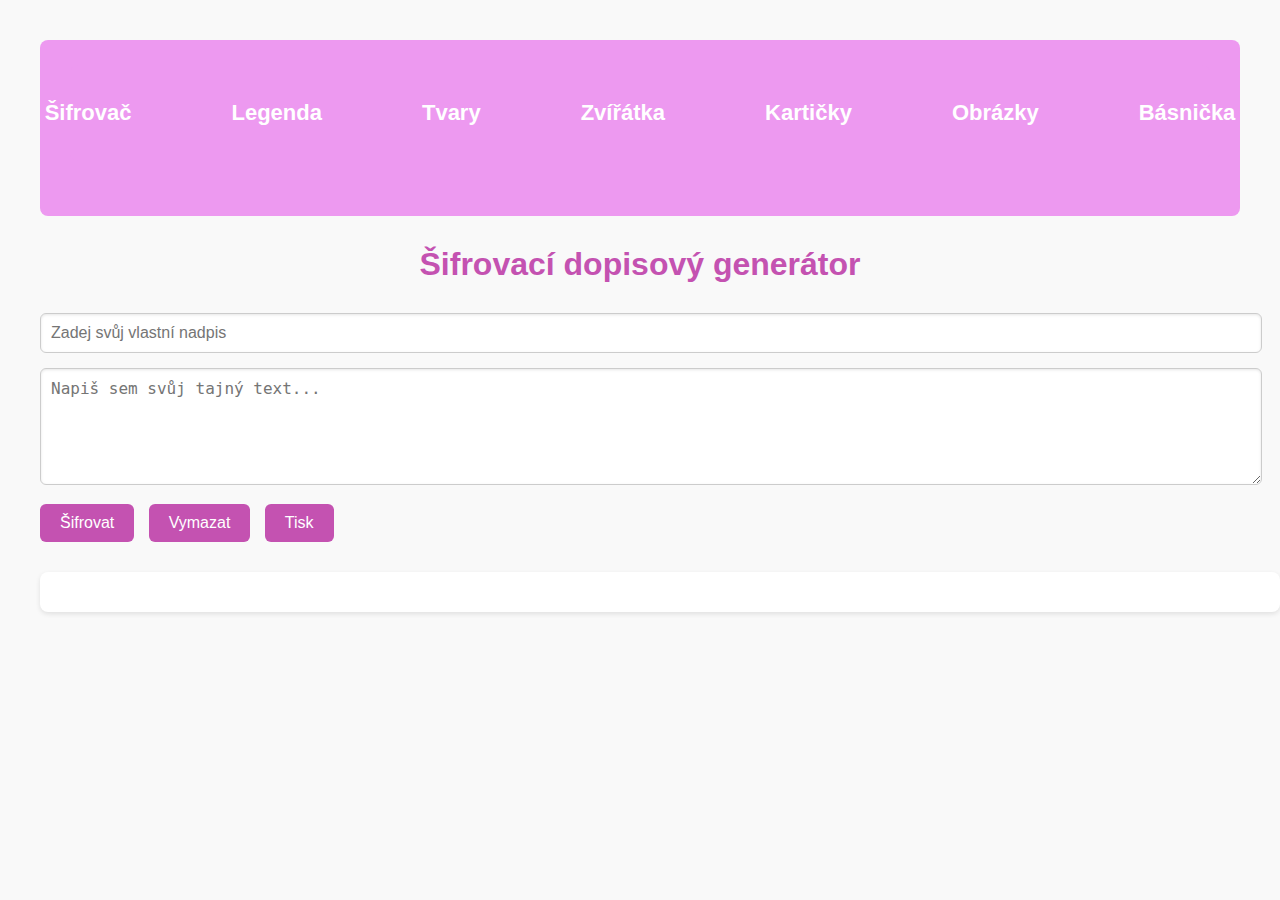
==== index.html @ 443b623e "Add files via upload" ====
<!DOCTYPE html>
<html lang="cs">
<head>
  <meta charset="UTF-8">
  <meta name="viewport" content="width=device-width, initial-scale=1.0">
  <title>Šifrovací dopisový generátor</title>
  <link rel="stylesheet" href="styles.css">
</head>
<body>
    <header>
        <div id="menu-container"></div>
      </header>
      
      <script>
        fetch("menu.html")
          .then(response => response.text())
          .then(data => {
            document.getElementById("menu-container").innerHTML = data;
          });
      </script>
      

  <h1 id="main-title">Šifrovací dopisový generátor</h1>

  <input type="text" id="customHeading" placeholder="Zadej svůj vlastní nadpis"><br>
  <textarea id="inputText" placeholder="Napiš sem svůj tajný text..." rows="5"></textarea><br>
  <button onclick="encryptText()">Šifrovat</button>
  <button onclick="clearOutput()">Vymazat</button>
  <button onclick="window.print()">Tisk</button>

  <div id="output"></div>

  <script>
    const baseURL = "https://raw.githubusercontent.com/ViktorieKob/sifra-generator/main/";

    const symbolMap = {
      A: baseURL + "A.JPEG",
      B: baseURL + "B.JPEG",
      C: baseURL + "C.JPEG",
      D: baseURL + "D.JPEG",
      E: baseURL + "E.JPEG",
      F: baseURL + "F.JPEG",
      G: baseURL + "G.JPEG",
      H: baseURL + "H.JPEG",
      I: baseURL + "I.JPEG",
      J: baseURL + "J.JPEG",
      K: baseURL + "K.JPEG",
      L: baseURL + "L.png",
      M: baseURL + "M.JPEG",
      N: baseURL + "N.JPEG",
      O: baseURL + "O.jpg",
      P: baseURL + "P.JPEG",
      R: baseURL + "R.JPEG",
      S: baseURL + "S.JPEG",
      T: baseURL + "T.JPEG",
      U: baseURL + "U.JPEG",
      V: baseURL + "V.JPEG",
      W: baseURL + "W.JPEG",
      Y: baseURL + "Y.JPEG",
      Z: baseURL + "Z.JPEG",
      CH: baseURL + "Ch.JPEG"
    };

    function encryptText() {
      const input = document.getElementById("inputText").value.toUpperCase();
      const heading = document.getElementById("customHeading").value;
      const outputDiv = document.getElementById("output");
      outputDiv.innerHTML = "";

      if (heading.trim() !== "") {
        const headingEl = document.createElement("div");
        headingEl.className = "custom-heading";
        headingEl.textContent = heading;
        outputDiv.appendChild(headingEl);
      }

      const paragraphs = input.split(/\n+/);
      paragraphs.forEach(para => {
        const words = para.trim().split(" ");
        const lineDiv = document.createElement("div");
        lineDiv.className = "symbol-line";

        words.forEach(word => {
          const span = document.createElement("span");
          span.style.whiteSpace = "nowrap";
          span.style.marginRight = "30px";

          let i = 0;
          while (i < word.length) {
            let ch = word[i];
            if (ch === "C" && word[i + 1] === "H") {
              ch = "CH";
              i++;
            }
            if (/[ÁČĆĎĚŇŘŠŤŮÝŽ]/.test(ch)) {
              ch = ch.normalize("NFD").replace(/\p{Diacritic}/gu, "").charAt(0);
            }
            if (symbolMap[ch]) {
              const img = document.createElement("img");
              img.src = symbolMap[ch];
              img.alt = ch;
              img.className = "symbol";
              img.setAttribute("data-char", ch);
              span.appendChild(img);
            } else {
              const plain = document.createElement("span");
              plain.className = "plain-char";
              plain.textContent = ch;
              span.appendChild(plain);
            }
            i++;
          }

          const underscore = document.createElement("span");
          underscore.className = "plain-char";
          underscore.textContent = "_";
          span.appendChild(underscore);

          lineDiv.appendChild(span);
        });

        outputDiv.appendChild(lineDiv);
      });
    }

    function clearOutput() {
      document.getElementById("output").innerHTML = "";
      document.getElementById("inputText").value = "";
      document.getElementById("customHeading").value = "";
    }
  </script>
</body>
</html>
---- styles.css ----
/* ======================
   Společné styly (pro všechny stránky)
   ====================== */

   body {
    font-family: 'Segoe UI', Tahoma, Geneva, Verdana, sans-serif;
    background-color: #f9f9f9;
    color: #333;
    margin: 0;
    padding: 40px;
  }
  
  header {
    background-color: #ed99f0;
    padding: 25px 30px;
    border-radius: 8px;
    margin-bottom: 30px;
  }
  
  header nav {
    display: flex;
    justify-content: center;
    gap: 60px;
  }
  
  header nav a {
    color: white;
    text-decoration: none;
    font-weight: bold;
    font-size: 22px;
    padding: 10px 20px;
    border-radius: 6px;
    transition: background-color 0.3s ease;
  }
  
  header nav a:hover {
    background-color: #c452b1;
  }
  
  h1#main-title {
    text-align: center;
    color: #c452b1;
    margin-bottom: 30px;
  }
  
  textarea, input[type="text"] {
    width: 100%;
    padding: 10px;
    font-size: 16px;
    border: 1px solid #ccc;
    border-radius: 6px;
    box-shadow: inset 0 1px 3px rgba(0,0,0,0.1);
    margin-bottom: 15px;
  }
  
  button {
    background-color: #c452b1;
    color: white;
    border: none;
    padding: 10px 20px;
    font-size: 16px;
    border-radius: 6px;
    cursor: pointer;
    transition: background-color 0.3s;
    margin-right: 10px;
  }
  
  button:hover {
    background-color: #972788;
  }
  
  #output {
    margin-top: 30px;
    font-size: 18px;
    background-color: white;
    padding: 20px;
    border-radius: 8px;
    box-shadow: 0 2px 5px rgba(0,0,0,0.1);
    width: 100%;
    display: block;
    page-break-inside: avoid;
  }
  
  .symbol-line {
    display: flex;
    flex-wrap: wrap;
    margin-bottom: 10px;
  }
  
  img.symbol {
    height: 50px;
    vertical-align: middle;
    margin: 4px 4px;
  }
  
  img.symbol[data-char="O"] {
    height: 64px;
  }
  
  .plain-char {
    font-size: 24px;
    margin: 4px 6px;
  }
  
  .custom-heading {
    text-align: center;
    font-size: 28px;
    font-weight: bold;
    margin-bottom: 20px;
  }
  
  @media print {
    header, #main-title, textarea, input[type="text"], button {
      display: none;
    }
  
    body {
      padding: 20mm;
    }
  
    #output {
      box-shadow: none;
      padding: 0;
      width: 100%;
    }
  }
  
  /* ======================
     Styly pro karticky.html
     ====================== */
  
  .cards-print-button {
    display: block;
    margin: 0 auto 20px auto;
    background-color: #c452b1;
    color: white;
    border: none;
    padding: 10px 25px;
    font-size: 18px;
    border-radius: 6px;
    cursor: pointer;
    transition: background-color 0.3s;
  }
  
  .cards-print-button:hover {
    background-color: #972788;
  }
  
  .cards-grid-container {
    display: grid;
    grid-template-columns: repeat(auto-fit, minmax(300px, 1fr));
    gap: 20px;
    width: 100%;
    max-width: 1200px;
    margin: 0 auto;
  }
  
  .cards-card {
    border: 30px solid;
    padding: 20px;
    box-sizing: border-box;
    display: flex;
    flex-direction: column;
    justify-content: flex-start;
    align-items: center;
    width: 100%;
    height: 100%;
  }
  
  .cards-card h2 {
    margin-top: 0;
    font-size: 32px;
  }
  
  .cards-columns {
    display: flex;
    justify-content: space-between;
    width: 100%;
    flex-wrap: wrap;
    gap: 10px;
  }
  
  .cards-column {
    width: 48%;
  }
  
  .cards-column p {
    font-size: 20px;
    margin: 18px 0;
    border-bottom: 1px dashed #ccc;
  }
  
  .cards-purple { border-color: mediumorchid; }
  .cards-red { border-color: crimson; }
  .cards-yellow { border-color: gold; }
  .cards-orange { border-color: darkorange; }
  
  @media print {
    .cards-print-button,
    header,
    h1#main-title {
      display: none;
    }
  
    .cards-grid-container {
      page-break-inside: avoid;
    }
  
    .cards-card {
      break-inside: avoid;
      page-break-inside: avoid;
    }
  }
  
  /* ======================
     Styly pro legenda.html
     ====================== */
  
  .legenda-container {
    display: flex;
    flex-wrap: wrap;
    justify-content: center;
    gap: 40px;
    max-width: 1000px;
    margin: 0 auto;
  }
  
  .legenda-column {
    flex: 1 1 200px;
  }
  
  .legenda-item {
    display: flex;
    align-items: center;
    margin-bottom: 12px;
    font-size: 20px;
  }
  
  .legenda-item img {
    margin-left: 16px;
    height: 50px;
  }
  
  /* ======================
     Styly pro basnicka.html
     ====================== */
  
  .top-buttons {
    text-align: center;
    margin-bottom: 20px;
  }
  
  .poem-wrapper {
    display: flex;
    justify-content: center;
  }
  
  .poem {
    font-size: 18px;
    font-family: 'Georgia', serif;
    line-height: 1.35;
    white-space: pre-wrap;
    max-width: 600px;
    text-align: left;
  }
  
  @media print {
    .top-buttons {
      display: none;
    }
  
    .poem {
      font-size: 16px;
      line-height: 1.25;
    }
  }
  
  /* ======================
     Styly pro tvary.html
     ====================== */
  
  .shape-print-button {
    display: block;
    margin: 0 auto 20px auto;
    background-color: #c452b1;
    color: white;
    border: none;
    padding: 10px 25px;
    font-size: 18px;
    border-radius: 6px;
    cursor: pointer;
    transition: background-color 0.3s;
  }
  
  .shape-page {
    display: flex;
    justify-content: center;
    align-items: center;
    margin-bottom: 30px;
  }
  
  .shape-page img {
    max-width: 100%;
    height: auto;
  }
  
  @media print {
    body {
      margin: 0;
      padding: 0;
    }
  
    header,
    .shape-print-button,
    h1#main-title {
      display: none;
    }
  
    .shape-page {
      height: 100vh;
      display: flex;
      justify-content: center;
      align-items: center;
      page-break-after: always;
    }
  
    .shape-page img {
      width: 85vw;
      height: auto;
      object-fit: contain;
    }
  
    .shape-page:last-of-type {
      page-break-after: auto;
    }
  }
  
  /* ======================
     Styly pro zvirata.html
     ====================== */
  
  .animal-print-button {
    display: block;
    margin: 0 auto 20px auto;
    background-color: #c452b1;
    color: white;
    border: none;
    padding: 10px 25px;
    font-size: 18px;
    border-radius: 6px;
    cursor: pointer;
    transition: background-color 0.3s;
  }
  
  .animal-page {
    display: flex;
    justify-content: center;
    align-items: center;
    margin-bottom: 30px;
  }
  
  .animal-page img {
    max-width: 100%;
    height: auto;
  }
  
  @media print {
    header,
    .animal-print-button,
    h1#main-title {
      display: none;
    }
  
    .animal-page {
      height: 100vh;
      display: flex;
      justify-content: center;
      align-items: center;
      page-break-after: always;
    }
  
    .animal-page img {
      width: 85vw;
      height: auto;
      object-fit: contain;
    }
  
    .animal-page:last-of-type {
      page-break-after: auto;
    }
  }
  /* ======================
   Styly pro ostatni.html
   ====================== */

   .gallery {
    display: flex;
    justify-content: center;
    flex-wrap: wrap;
    gap: 20px;
    padding: 0 40px;
  }

.gallery img {
  width: 600px;
  height: 750px;
  border-radius: 16px;
  object-fit: cover;
}
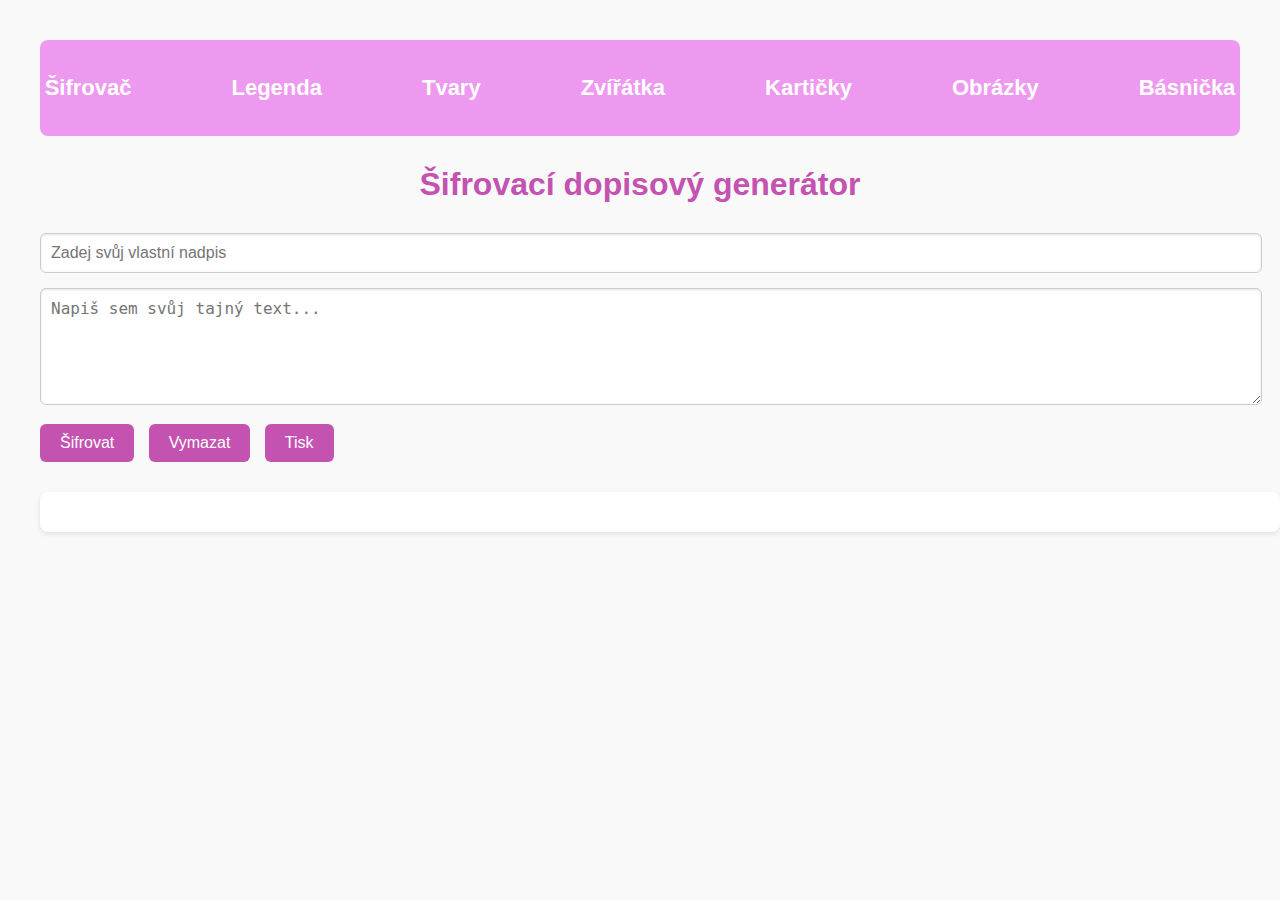
==== commit 4538766f: "Add files via upload" ====
--- a/index.html
+++ b/index.html
@@ -18,6 +18,8 @@
             document.getElementById("menu-container").innerHTML = data;
           });
       </script>
+
+      
       
 
   <h1 id="main-title">Šifrovací dopisový generátor</h1>
--- a/styles.css
+++ b/styles.css
@@ -407,3 +407,57 @@
   border-radius: 16px;
   object-fit: cover;
 }
+/*test menu*/
+
+.menu-toggle {
+  display: none;
+  position: absolute;
+  top: 20px;
+  right: 30px;
+  background-color: transparent;
+  border: none;
+  font-size: 28px;
+  color: white;
+  cursor: pointer;
+  z-index: 1001;
+}
+
+.desktop-nav {
+  display: flex;
+  justify-content: center;
+  gap: 60px;
+}
+
+.mobile-nav {
+  display: none;
+  flex-direction: column;
+  background-color: #ed99f0;
+  position: absolute;
+  top: 80px;
+  left: 0;
+  width: 100%;
+  padding: 20px;
+  z-index: 1000;
+}
+
+.mobile-nav a {
+  color: white;
+  font-size: 20px;
+  padding: 12px 0;
+  text-align: center;
+  border-bottom: 1px solid #fff;
+}
+
+@media (max-width: 768px) {
+  .desktop-nav {
+    display: none;
+  }
+
+  .menu-toggle {
+    display: block;
+  }
+
+  .mobile-nav.show {
+    display: flex;
+  }
+}
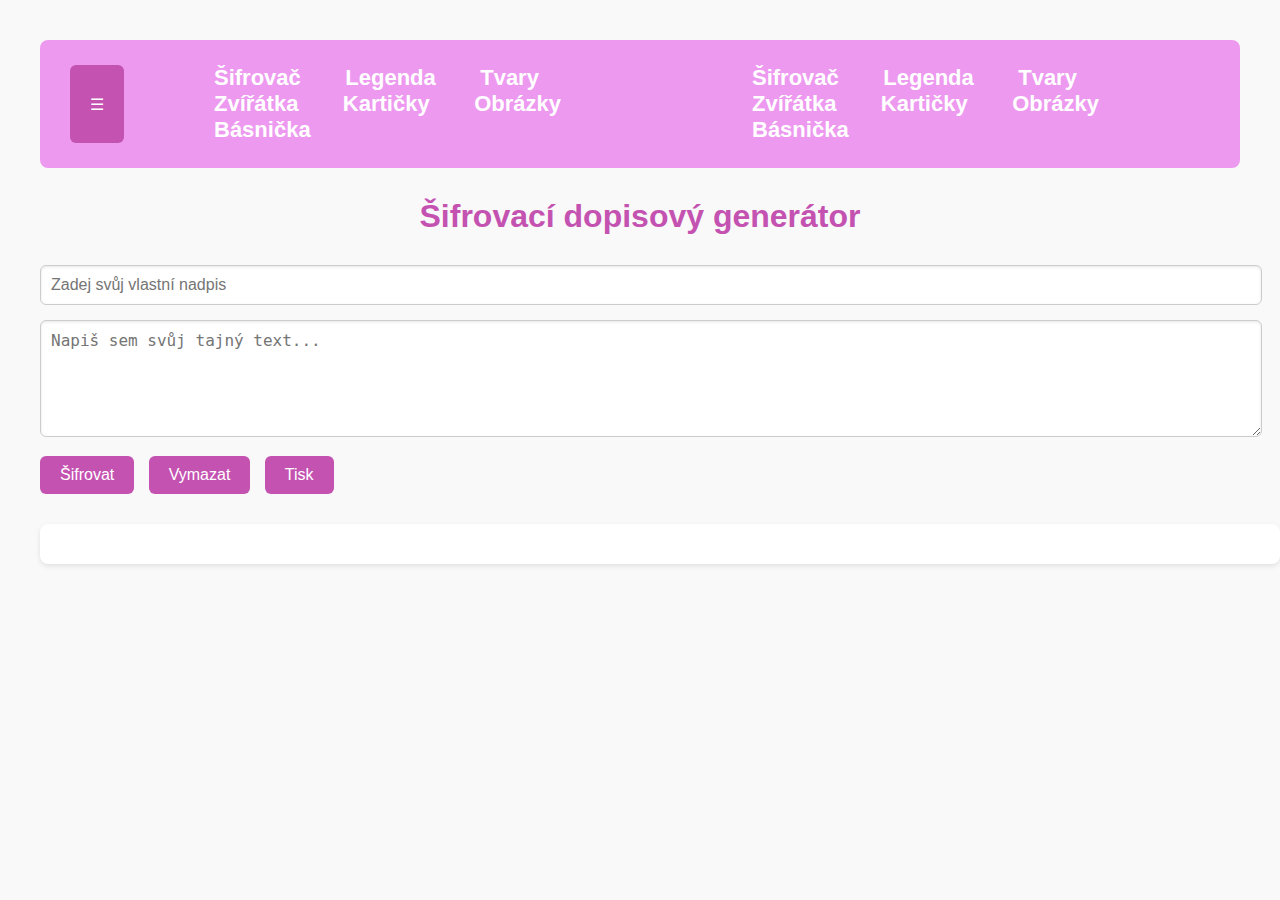
==== commit c99782cb: "Add files via upload" ====
--- a/index.html
+++ b/index.html
@@ -131,5 +131,13 @@
       document.getElementById("customHeading").value = "";
     }
   </script>
+
+<script>
+  function toggleMobileMenu() {
+    const nav = document.getElementById('mobileNav');
+    nav.classList.toggle('show');
+  }
+</script>
+
 </body>
 </html>--- a/styles.css
+++ b/styles.css
@@ -409,45 +409,7 @@
 }
 /*test menu*/
 
-.menu-toggle {
-  display: none;
-  position: absolute;
-  top: 20px;
-  right: 30px;
-  background-color: transparent;
-  border: none;
-  font-size: 28px;
-  color: white;
-  cursor: pointer;
-  z-index: 1001;
-}
-
-.desktop-nav {
-  display: flex;
-  justify-content: center;
-  gap: 60px;
-}
-
-.mobile-nav {
-  display: none;
-  flex-direction: column;
-  background-color: #ed99f0;
-  position: absolute;
-  top: 80px;
-  left: 0;
-  width: 100%;
-  padding: 20px;
-  z-index: 1000;
-}
-
-.mobile-nav a {
-  color: white;
-  font-size: 20px;
-  padding: 12px 0;
-  text-align: center;
-  border-bottom: 1px solid #fff;
-}
-
+/* Skrytí mobilního menu a zobrazení jen po kliknutí */
 @media (max-width: 768px) {
   .desktop-nav {
     display: none;
@@ -455,9 +417,40 @@
 
   .menu-toggle {
     display: block;
+    background-color: #972788;
+    border: none;
+    color: white;
+    font-size: 28px;
+    padding: 10px 16px;
+    border-radius: 8px;
+    position: absolute;
+    top: 20px;
+    right: 30px;
+    cursor: pointer;
+    z-index: 1001;
+  }
+
+  .mobile-nav {
+    display: none;
+    flex-direction: column;
+    background-color: #ed99f0;
+    position: absolute;
+    top: 80px;
+    left: 0;
+    width: 100%;
+    padding: 20px;
+    z-index: 1000;
   }
 
   .mobile-nav.show {
     display: flex;
   }
-}
+
+  .mobile-nav a {
+    color: white;
+    font-size: 20px;
+    padding: 12px 0;
+    text-align: center;
+    border-bottom: 1px solid white;
+  }
+}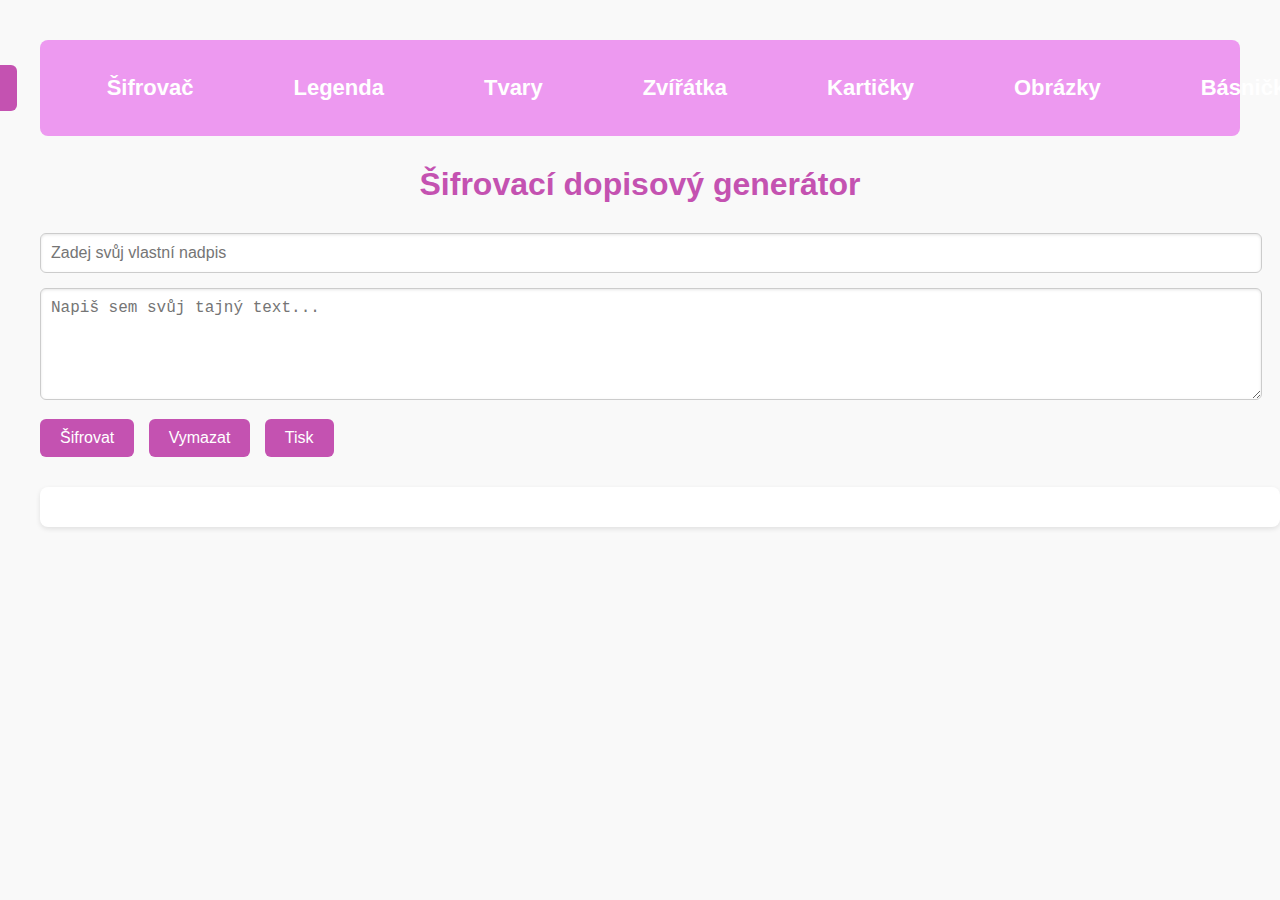
==== commit cc0551f6: "Add files via upload" ====
--- a/index.html
+++ b/index.html
@@ -10,17 +10,7 @@
     <header>
         <div id="menu-container"></div>
       </header>
-      
-      <script>
-        fetch("menu.html")
-          .then(response => response.text())
-          .then(data => {
-            document.getElementById("menu-container").innerHTML = data;
-          });
-      </script>
-
-      
-      
+    
 
   <h1 id="main-title">Šifrovací dopisový generátor</h1>
 
@@ -133,10 +123,21 @@
   </script>
 
 <script>
-  function toggleMobileMenu() {
-    const nav = document.getElementById('mobileNav');
-    nav.classList.toggle('show');
-  }
+  fetch("menu.html")
+    .then(response => response.text())
+    .then(data => {
+      document.getElementById("menu-container").innerHTML = data;
+
+      // Po načtení menu aktivujeme klikání na hamburger
+      const toggleBtn = document.querySelector(".menu-toggle");
+      const mobileMenu = document.getElementById("mobileMenu");
+
+      if (toggleBtn && mobileMenu) {
+        toggleBtn.addEventListener("click", () => {
+          mobileMenu.classList.toggle("show");
+        });
+      }
+    });
 </script>
 
 </body>
--- a/styles.css
+++ b/styles.css
@@ -409,48 +409,30 @@
 }
 /*test menu*/
 
-/* Skrytí mobilního menu a zobrazení jen po kliknutí */
+/* Skryj desktopové menu na mobilu */
 @media (max-width: 768px) {
   .desktop-nav {
     display: none;
   }
-
   .menu-toggle {
     display: block;
-    background-color: #972788;
-    border: none;
-    color: white;
-    font-size: 28px;
-    padding: 10px 16px;
-    border-radius: 8px;
-    position: absolute;
-    top: 20px;
-    right: 30px;
-    cursor: pointer;
-    z-index: 1001;
-  }
-
-  .mobile-nav {
-    display: none;
-    flex-direction: column;
-    background-color: #ed99f0;
-    position: absolute;
-    top: 80px;
-    left: 0;
-    width: 100%;
-    padding: 20px;
-    z-index: 1000;
-  }
-
+  }
   .mobile-nav.show {
     display: flex;
   }
-
-  .mobile-nav a {
-    color: white;
-    font-size: 20px;
-    padding: 12px 0;
-    text-align: center;
-    border-bottom: 1px solid white;
-  }
-}+}
+
+/* Desktop – standardní zobrazení */
+.desktop-nav {
+  display: flex;
+  justify-content: center;
+  gap: 60px;
+}
+
+.mobile-nav {
+  display: none;
+  flex-direction: column;
+  background-color: #ed99f0;
+  padding: 20px;
+  margin-top: 10px;
+}
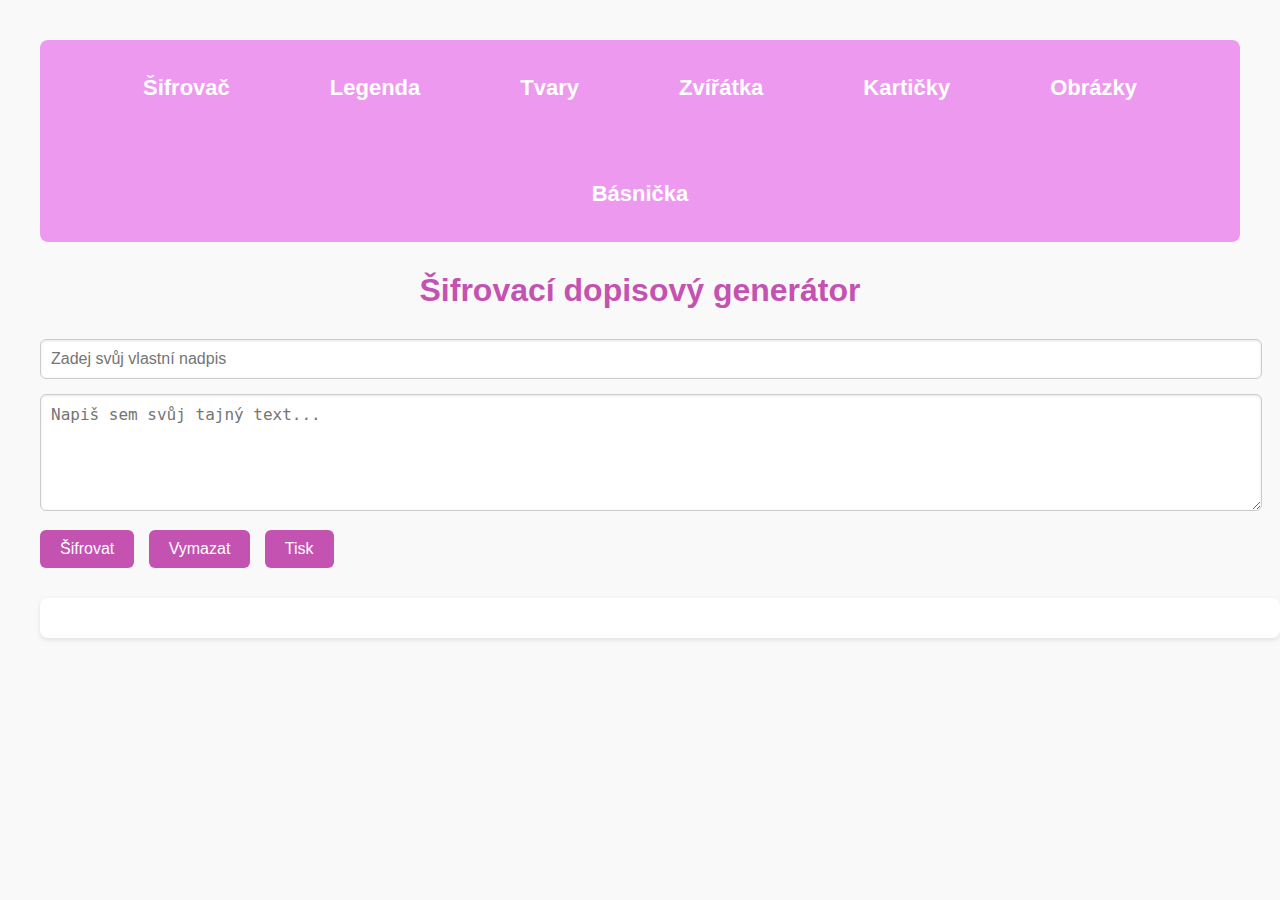
==== commit d819f8d9: "Add files via upload" ====
--- a/index.html
+++ b/index.html
@@ -120,23 +120,11 @@
       document.getElementById("inputText").value = "";
       document.getElementById("customHeading").value = "";
     }
-  </script>
 
-<script>
   fetch("menu.html")
     .then(response => response.text())
     .then(data => {
       document.getElementById("menu-container").innerHTML = data;
-
-      // Po načtení menu aktivujeme klikání na hamburger
-      const toggleBtn = document.querySelector(".menu-toggle");
-      const mobileMenu = document.getElementById("mobileMenu");
-
-      if (toggleBtn && mobileMenu) {
-        toggleBtn.addEventListener("click", () => {
-          mobileMenu.classList.toggle("show");
-        });
-      }
     });
 </script>
 
--- a/styles.css
+++ b/styles.css
@@ -409,30 +409,71 @@
 }
 /*test menu*/
 
-/* Skryj desktopové menu na mobilu */
-@media (max-width: 768px) {
-  .desktop-nav {
-    display: none;
-  }
-  .menu-toggle {
-    display: block;
-  }
-  .mobile-nav.show {
-    display: flex;
-  }
-}
-
-/* Desktop – standardní zobrazení */
+.menu-toggle {
+  display: none;
+  position: absolute;
+  top: 20px;
+  right: 30px;
+  font-size: 28px;
+  background-color: #972788;
+  color: white;
+  padding: 10px 15px;
+  border-radius: 6px;
+  z-index: 1001;
+  border: none;
+}
+
 .desktop-nav {
   display: flex;
   justify-content: center;
   gap: 60px;
+  flex-wrap: wrap;
+}
+
+.desktop-nav a {
+  color: white;
+  text-decoration: none;
+  font-weight: bold;
+  font-size: 22px;
+  padding: 10px 20px;
+  border-radius: 6px;
+  transition: background-color 0.3s ease;
+}
+
+.desktop-nav a:hover {
+  background-color: #c452b1;
 }
 
 .mobile-nav {
   display: none;
   flex-direction: column;
   background-color: #ed99f0;
-  padding: 20px;
-  margin-top: 10px;
-}
+  position: absolute;
+  top: 70px;
+  left: 0;
+  width: 100%;
+  z-index: 1000;
+  padding: 10px 0;
+}
+
+.mobile-nav a {
+  color: white;
+  font-size: 20px;
+  padding: 12px 0;
+  text-align: center;
+  border-bottom: 1px solid #fff;
+}
+
+.mobile-nav.show {
+  display: flex;
+}
+
+@media (max-width: 768px) {
+  .desktop-nav {
+    display: none;
+  }
+
+  .menu-toggle {
+    display: block;
+  }
+}
